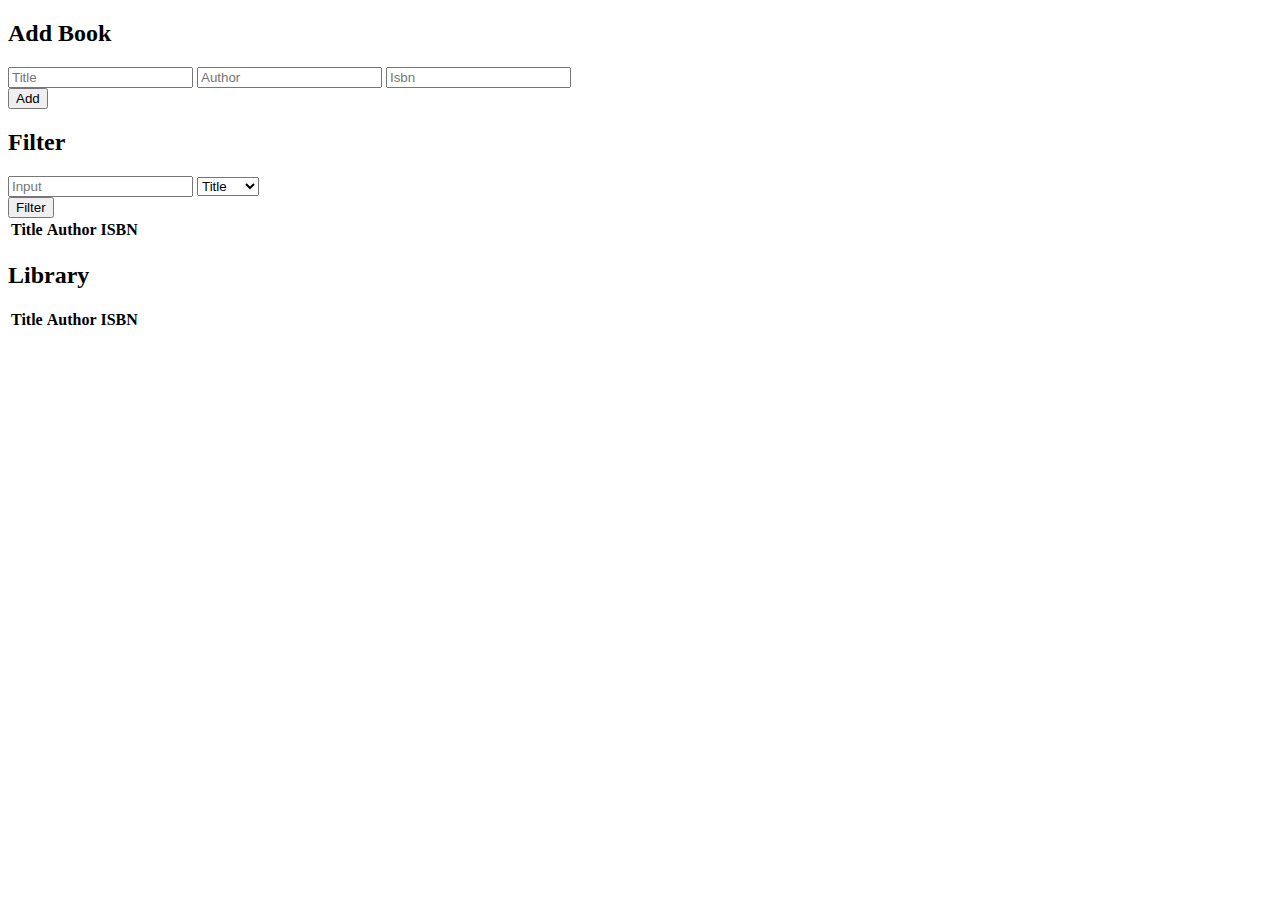
==== src/main/resources/templates/index.html @ 249acf2a "solved" ====
<!DOCTYPE html>
<html xmlns:th="http://www.thymeleaf.org" lang="en">

<head>
    <meta http-equiv="Content-Type" content="text/html; charset=UTF-8"/>
    <title>Library</title>
    <link href="../styles.css" rel="stylesheet"/>
</head>

<body>

<script src="https://code.jquery.com/jquery-3.4.1.min.js"></script>

<div id="container">

    <div class="block">
        <h2>Add Book</h2>
        <form id="addBook">
            <div class="center">
                <input name="title" placeholder="Title">
                <input name="author" placeholder="Author">
                <input name="isbn" placeholder="Isbn">
            </div>
            <button type="submit">Add</button>
        </form>
    </div>

    <div class="block">
        <h2>Filter</h2>
        <form id="filter">
            <div class="center">
                <input name="query" placeholder="Input">
                <select name="select" placeholder="Title">
                    <option th:value="title">Title</option>
                    <option th:value="author">Author</option>
                    <option th:value="isbn">ISBN</option>
                </select>
            </div>
            <button type="submit">Filter</button>
        </form>
        <div class="center">
            <table>
                <thead>
                <th>Title</th>
                <th>Author</th>
                <th>ISBN</th>
                </thead>
                <tbody id="filtered">
                </tbody>
            </table>
        </div>
    </div>

    <div class="block">
        <h2>Library</h2>
        <div class="center">
            <table>
                <thead>
                <th>Title</th>
                <th>Author</th>
                <th>ISBN</th>
                </thead>
                <tbody id="library">
                </tbody>
            </table>
        </div>
    </div>

</div>

<script>
    $(function () {
        $('#filter').submit(function (e) {
            e.preventDefault();
            let $books = $('#filtered');
            $books.empty();
            $.ajax({
                type: 'POST',
                url: '/filter',
                dataType: 'json',
                data: JSON.stringify({
                    input: $(this).find('[name=query]').val(),
                    property: $(this).find('[name=select]').val()
                }),
                beforeSend: function (xhr) {
                    xhr.setRequestHeader('Content-Type', 'application/json')
                },
                success: function (response) {
                    for (let book of response.books)
                        $books.append(`<tr><td>${book.title}</td><td>${book.author}</td>\<td>${book.author}</td></tr>`);
                }
            });
        });

        $('#addBook').submit(function (e) {
            e.preventDefault();
            $.ajax({
                type: 'POST',
                url: '/add',
                dataType: 'json',
                data: JSON.stringify({
                    title: $(this).find('[name=title]').val(),
                    author: $(this).find('[name=author]').val(),
                    isbn: $(this).find('[name=isbn]').val()
                }),
                beforeSend: function (xhr) {
                    xhr.setRequestHeader('Content-Type', 'application/json')
                },
                success: function (response) {
                    $('#addResponse').text('');
                    let $books = $('#library');
                    $books.empty();
                    $.ajax({
                        url: '/get',
                        success: function (response) {
                            for (let book of response.books)
                                $books.append(`<tr><td>${book.title}</td><td>${book.author}</td>\<td>${book.author}</td></tr>`);
                        }
                    });
                }
            });
        });
    });
</script>

</body>

</html>
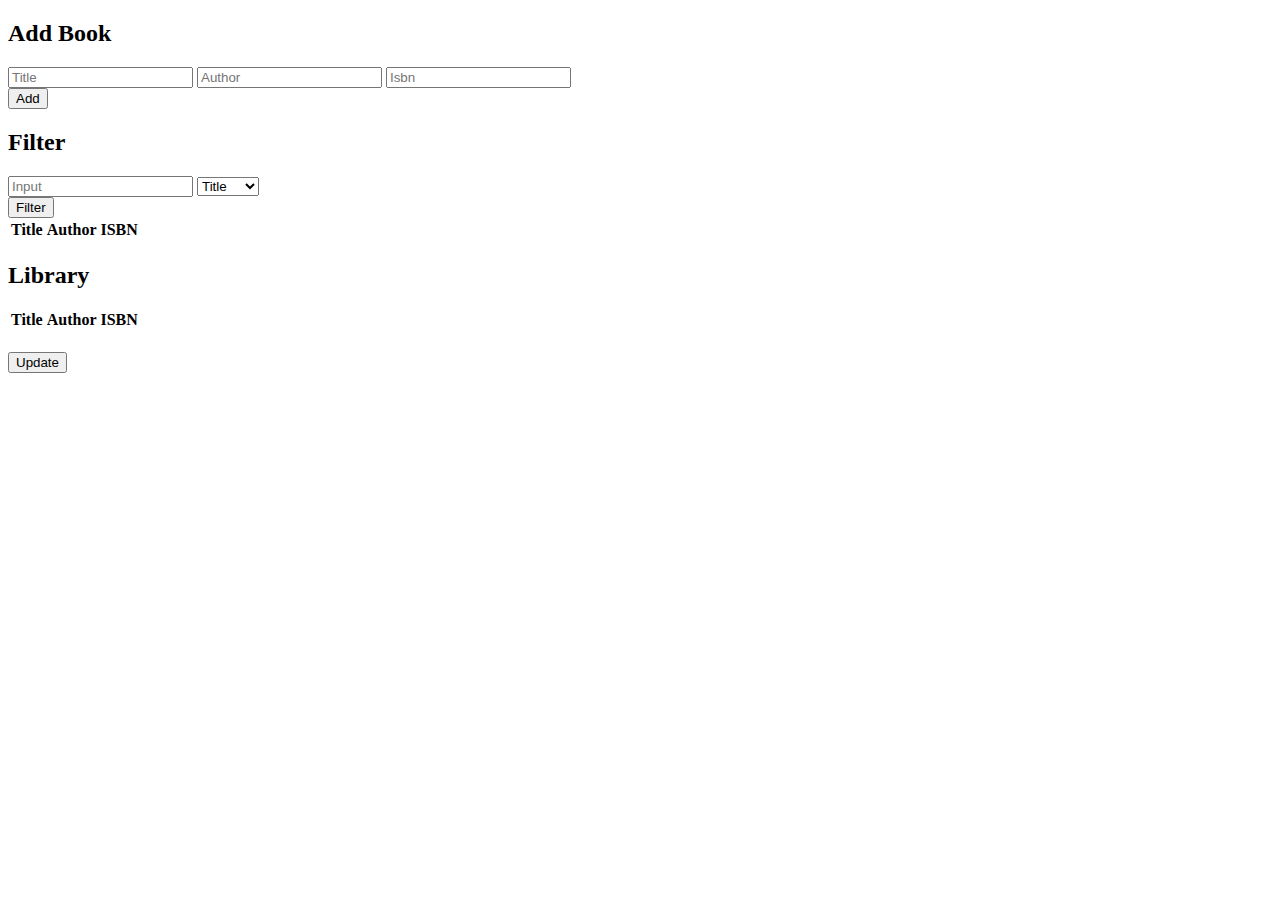
==== commit d9da727a: "small improvements" ====
--- a/src/main/resources/templates/index.html
+++ b/src/main/resources/templates/index.html
@@ -64,12 +64,27 @@
                 </tbody>
             </table>
         </div>
+        <button id="update" style="margin-top: 20px;">Update</button>
     </div>
 
 </div>
 
 <script>
     $(function () {
+
+        $('#update').click(function (e) {
+            e.preventDefault();
+            $.ajax({
+                url: '/get',
+                success: function (response) {
+                    let $books = $('#library');
+                    $books.empty();
+                    for (let book of response.books)
+                        $books.append(`<tr><td>${book.title}</td><td>${book.author}</td>\<td>${book.isbn}</td></tr>`);
+                }
+            });
+        });
+
         $('#filter').submit(function (e) {
             e.preventDefault();
             let $books = $('#filtered');
@@ -107,16 +122,10 @@
                     xhr.setRequestHeader('Content-Type', 'application/json')
                 },
                 success: function (response) {
-                    $('#addResponse').text('');
                     let $books = $('#library');
                     $books.empty();
-                    $.ajax({
-                        url: '/get',
-                        success: function (response) {
-                            for (let book of response.books)
-                                $books.append(`<tr><td>${book.title}</td><td>${book.author}</td>\<td>${book.author}</td></tr>`);
-                        }
-                    });
+                    for (let book of response.books)
+                        $books.append(`<tr><td>${book.title}</td><td>${book.author}</td>\<td>${book.isbn}</td></tr>`);
                 }
             });
         });
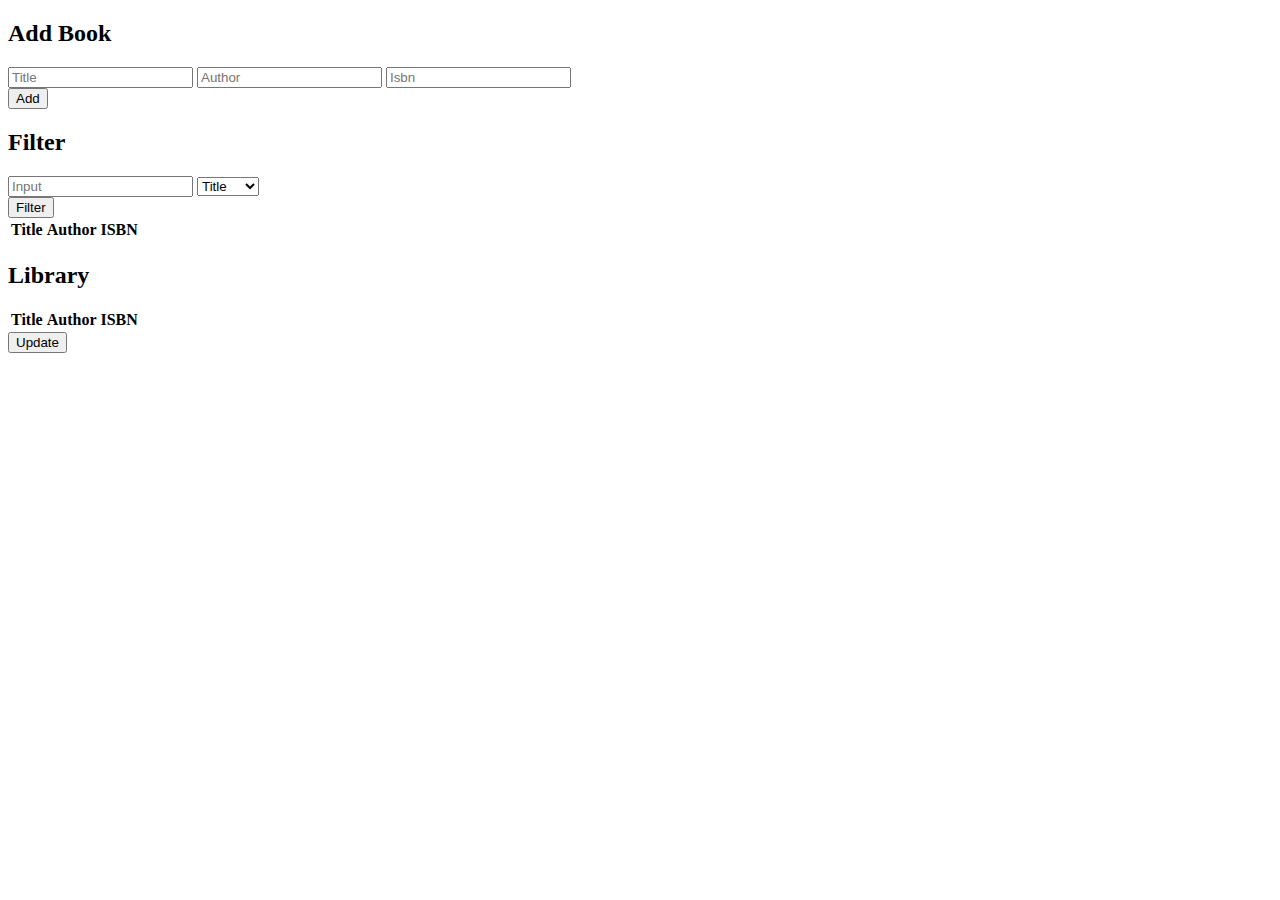
==== commit 53af3069: "Small improvements" ====
--- a/src/main/resources/templates/index.html
+++ b/src/main/resources/templates/index.html
@@ -64,7 +64,7 @@
                 </tbody>
             </table>
         </div>
-        <button id="update" style="margin-top: 20px;">Update</button>
+        <button id="update">Update</button>
     </div>
 
 </div>
@@ -102,7 +102,7 @@
                 },
                 success: function (response) {
                     for (let book of response.books)
-                        $books.append(`<tr><td>${book.title}</td><td>${book.author}</td>\<td>${book.author}</td></tr>`);
+                        $books.append(`<tr><td>${book.title}</td><td>${book.author}</td>\<td>${book.isbn}</td></tr>`);
                 }
             });
         });
